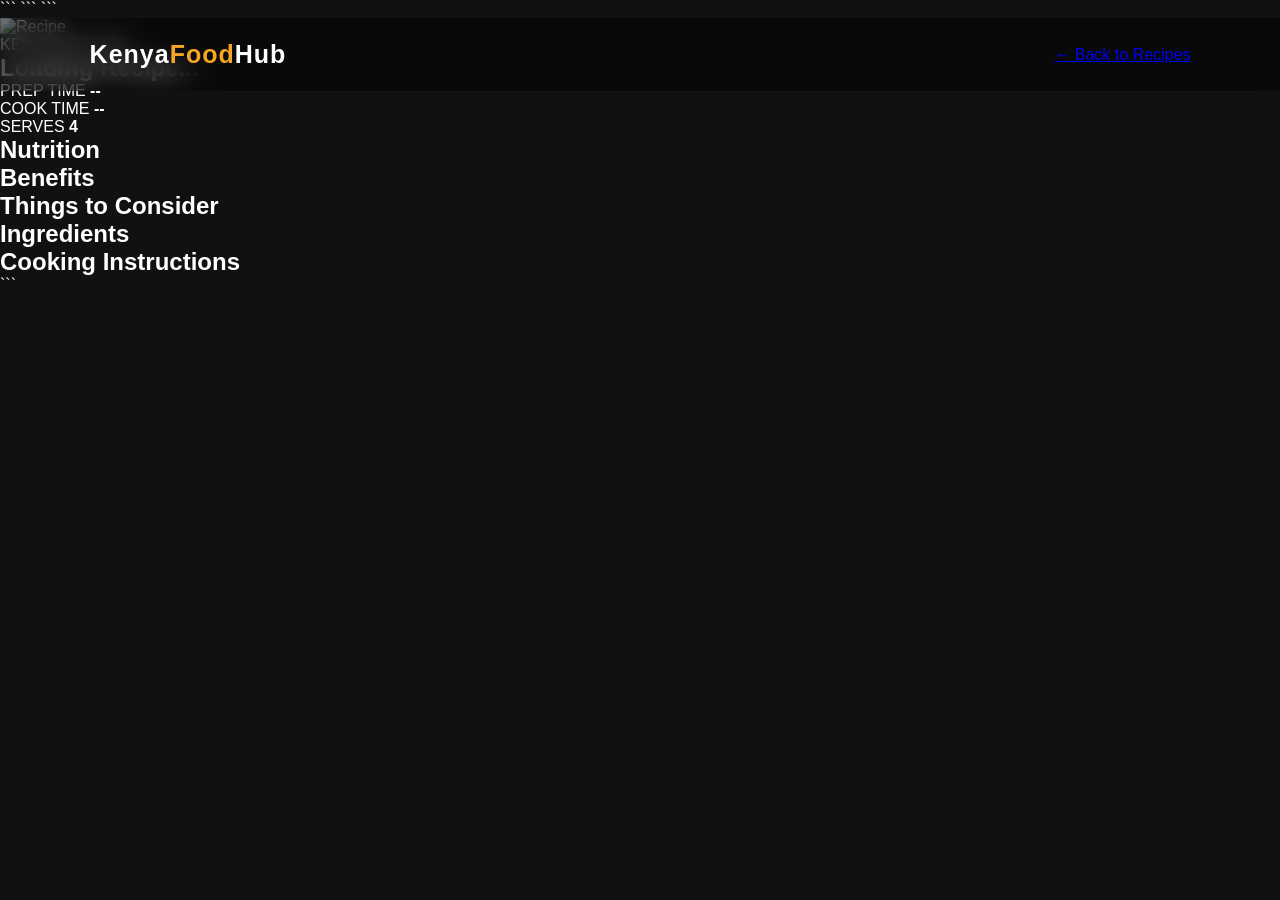
==== recipe.html @ 046748e3 "Create recipe.html" ====
<!DOCTYPE html>

<html lang="en">

<head>

```
<meta charset="UTF-8">

<meta name="viewport"
      content="width=device-width, initial-scale=1.0">

<title>Recipe | Kenya Food Hub</title>

<link rel="stylesheet" href="style.css">
```

</head>

<body>

```
<!-- Blurred Food Background -->
<div id="recipe-background"></div>


<!-- Dark overlay -->
<div class="recipe-overlay"></div>


<!-- Recipe Navigation -->
<header class="navbar">

    <div class="logo">
        Kenya<span>Food</span>Hub
    </div>

    <a href="index.html" class="back-button">
        ← Back to Recipes
    </a>

</header>


<!-- Recipe Content -->
<main class="recipe-page">

    <section class="recipe-container">


        <!-- Food Image -->

        <div class="recipe-image">

            <img id="recipe-image"
                 src=""
                 alt="Recipe">

        </div>


        <!-- Food Information -->

        <div class="recipe-content">

            <p class="recipe-category">
                KENYAN RECIPE
            </p>

            <h1 id="recipe-title">
                Loading Recipe...
            </h1>

            <p id="recipe-description"
               class="recipe-description">
            </p>


            <!-- Quick Information -->

            <div class="recipe-stats">

                <div>
                    <span>PREP TIME</span>
                    <strong id="prep-time">--</strong>
                </div>

                <div>
                    <span>COOK TIME</span>
                    <strong id="cook-time">--</strong>
                </div>

                <div>
                    <span>SERVES</span>
                    <strong id="servings">4</strong>
                </div>

            </div>


            <!-- Nutrition -->

            <div class="recipe-section">

                <h2>Nutrition</h2>

                <p id="nutrition">
                </p>

            </div>


            <!-- Benefits -->

            <div class="recipe-section">

                <h2>Benefits</h2>

                <p id="benefits">
                </p>

            </div>


            <!-- Precautions -->

            <div class="recipe-section">

                <h2>Things to Consider</h2>

                <p id="precautions">
                </p>

            </div>


            <!-- Ingredients -->

            <div class="recipe-section">

                <h2>Ingredients</h2>

                <ul id="ingredients">
                </ul>

            </div>


            <!-- Instructions -->

            <div class="recipe-section">

                <h2>Cooking Instructions</h2>

                <ol id="instructions">
                </ol>

            </div>


        </div>

    </section>

</main>


<script src="recipe.js"></script>
```

</body>

</html>
---- style.css ----
/* =========================================
KENYA FOOD HUB
MAIN WEBSITE STYLES
========================================= */

/* RESET */

* {
  margin: 0;
  padding: 0;
  box-sizing: border-box;
  }

/* BODY */

body {
font-family: Arial, Helvetica, sans-serif;
color: white;
background: #111;
overflow-x: hidden;
}

/* =========================================
MAIN BACKGROUND
========================================= */

.background-image {
position: fixed;
inset: 0;

```
background-image:
    linear-gradient(
        rgba(0, 0, 0, 0.65),
        rgba(0, 0, 0, 0.85)
    ),
    url("images/main-food.jpg");

background-size: cover;
background-position: center;

z-index: -3;

transform: scale(1.05);
```

}

/* =========================================
NAVIGATION
========================================= */

.navbar {
position: fixed;

```
top: 0;
left: 0;

width: 100%;

display: flex;
justify-content: space-between;
align-items: center;

padding: 22px 7%;

background: rgba(0, 0, 0, 0.45);

backdrop-filter: blur(12px);

z-index: 100;
```

}

.logo {
font-size: 25px;
font-weight: bold;
letter-spacing: 1px;
}

.logo span {
color: #f5a623;
}

.navbar nav {
display: flex;
gap: 35px;
}

.navbar nav a {
color: white;
text-decoration: none;

```
font-size: 15px;

transition: 0.3s;
```

}

.navbar nav a:hover {
color: #f5a623;
}

/* =========================================
HERO
========================================= */

.hero {
min-height: 100vh;

```
display: flex;
align-items: center;

padding: 130px 8% 80px;
```

}

.hero-content {
max-width: 750px;
}

.small-title {
color: #f5a623;

```
font-size: 14px;

letter-spacing: 4px;

margin-bottom: 20px;
```

}

.hero h1 {
font-size: clamp(45px, 7vw, 90px);

```
line-height: 0.95;

margin-bottom: 30px;
```

}

.hero h1 span {
color: #f5a623;
}

.hero-description {
max-width: 600px;

```
font-size: 18px;

line-height: 1.7;

color: #ddd;

margin-bottom: 35px;
```

}

.explore-button {
display: inline-block;

```
padding: 15px 28px;

background: #f5a623;

color: #111;

text-decoration: none;

font-weight: bold;

border-radius: 6px;

transition: 0.3s;
```

}

.explore-button:hover {
transform: translateY(-4px);

```
background: white;
```

}

/* =========================================
RECIPES SECTION
========================================= */

.recipes-section {
position: relative;

```
padding: 100px 7%;

background: rgba(0, 0, 0, 0.72);
```

}

.section-heading {
text-align: center;

```
max-width: 700px;

margin: 0 auto 60px;
```

}

.section-heading p {
color: #f5a623;

```
letter-spacing: 3px;

font-size: 13px;

margin-bottom: 12px;
```

}

.section-heading h2 {
font-size: 48px;

```
margin-bottom: 15px;
```

}

.section-heading span {
color: #bbb;

```
line-height: 1.6;
```

}

/* =========================================
FOOD GRID
========================================= */

.food-grid {
display: grid;

```
grid-template-columns:
    repeat(auto-fit, minmax(280px, 1fr));

gap: 30px;

max-width: 1400px;

margin: auto;
```

}

/* =========================================
FOOD CARD
========================================= */

.food-card {
position: relative;

```
overflow: hidden;

border-radius: 15px;

background: rgba(20, 20, 20, 0.9);

border: 1px solid rgba(255, 255, 255, 0.1);

cursor: pointer;

transition:
    transform 0.4s ease,
    border 0.4s ease;
```

}

.food-card:hover {
transform: translateY(-10px);

```
border-color: #f5a623;
```

}

/* =========================================
HOVER BACKGROUND EFFECT
========================================= */

.food-card::before {
content: "";

```
position: absolute;

inset: -25px;

background-image:
    var(--food-background);

background-size: cover;

background-position: center;

filter: blur(18px);

opacity: 0;

transform: scale(1.15);

transition: opacity 0.5s ease;

z-index: 0;
```

}

.food-card:hover::before {
opacity: 0.35;
}

/* DARK LAYER */

.food-card::after {
content: "";

```
position: absolute;

inset: 0;

background:
    linear-gradient(
        rgba(0,0,0,0.25),
        rgba(0,0,0,0.85)
    );

opacity: 0;

transition: 0.5s;

z-index: 1;
```

}

.food-card:hover::after {
opacity: 1;
}

/* =========================================
FOOD IMAGE
========================================= */

.food-image {
height: 230px;

```
overflow: hidden;

position: relative;

z-index: 2;
```

}

.food-image img {
width: 100%;

```
height: 100%;

object-fit: cover;

transition: 0.6s;
```

}

.food-card:hover .food-image img {
transform: scale(1.08);
}

/* =========================================
FOOD INFORMATION
========================================= */

.food-info {
position: relative;

```
z-index: 3;

padding: 25px;
```

}

.food-number {
color: #f5a623;

```
font-size: 13px;

font-weight: bold;

letter-spacing: 2px;
```

}

.food-info h3 {
font-size: 22px;

```
margin: 10px 0 12px;
```

}

.food-info p {
color: #ccc;

```
font-size: 14px;

line-height: 1.6;

margin-bottom: 20px;
```

}

.food-info button {
border: none;

```
background: transparent;

color: #f5a623;

font-weight: bold;

cursor: pointer;

font-size: 14px;
```

}

/* =========================================
ABOUT
========================================= */

.about-section {
padding: 120px 10%;

```
text-align: center;

background: rgba(0, 0, 0, 0.8);
```

}

.about-section > p:first-child {
color: #f5a623;

```
letter-spacing: 3px;

font-size: 13px;

margin-bottom: 20px;
```

}

.about-section h2 {
font-size: 50px;

```
margin-bottom: 25px;
```

}

.about-section p:last-child {
max-width: 700px;

```
margin: auto;

color: #bbb;

line-height: 1.8;
```

}

/* =========================================
FOOTER
========================================= */

footer {
padding: 30px;

```
text-align: center;

background: #080808;

color: #777;
```

}

/* =========================================
MOBILE
========================================= */

@media (max-width: 700px) {

```
.navbar {
    padding: 18px 5%;
}

.navbar nav {
    gap: 15px;
}

.navbar nav a {
    font-size: 13px;
}

.hero {
    padding-left: 6%;
    padding-right: 6%;
}

.section-heading h2 {
    font-size: 36px;
}

.about-section h2 {
    font-size: 36px;
}
```

}
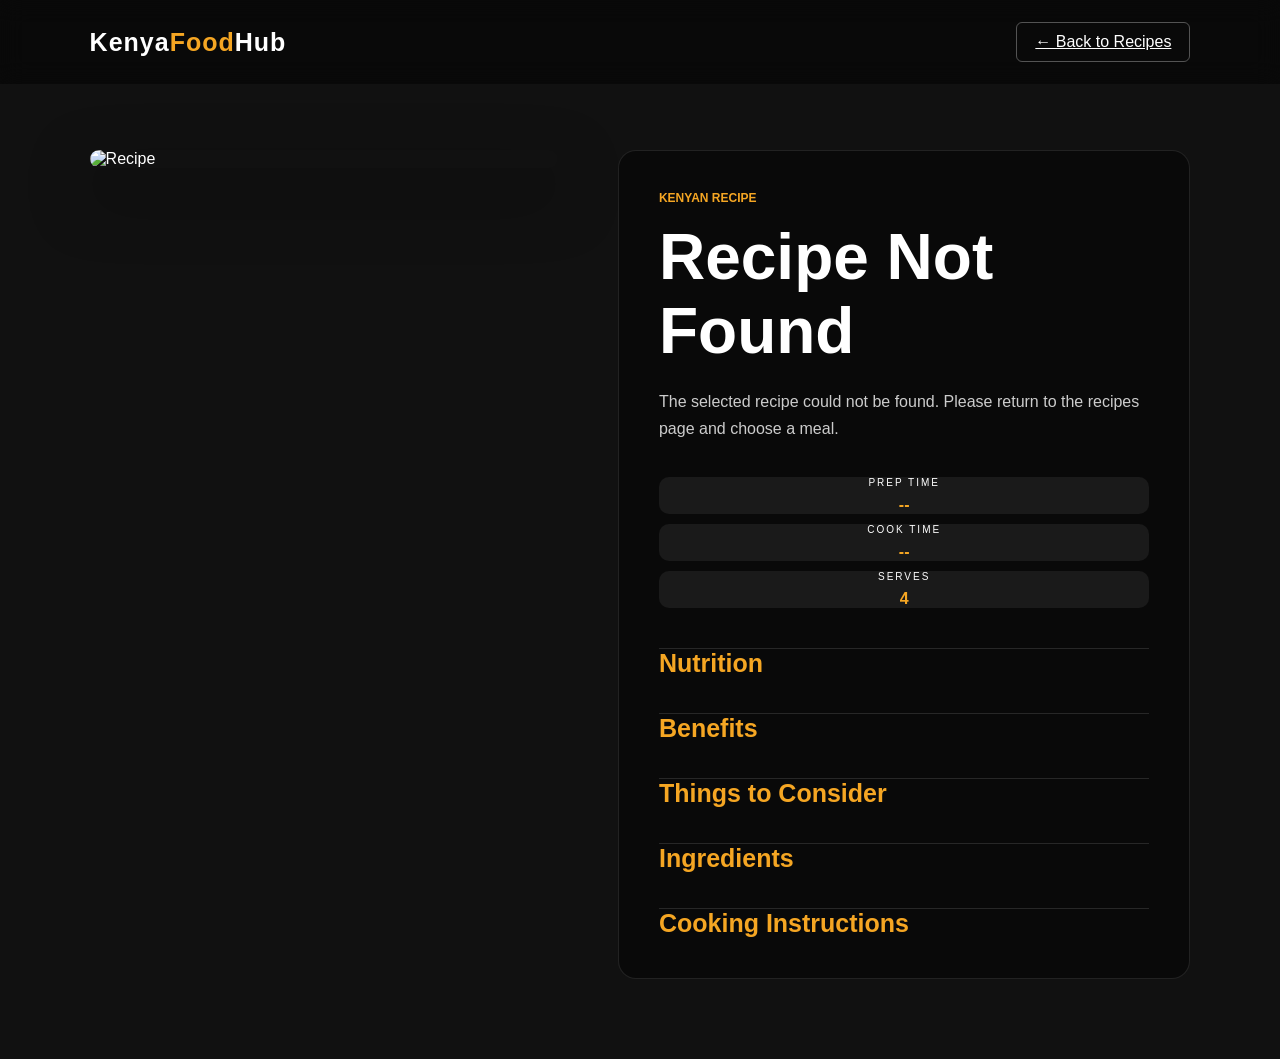
==== commit 30c86490: "Update recipe.html" ====
--- a/recipe.html
+++ b/recipe.html
@@ -1,172 +1,164 @@
 <!DOCTYPE html>
-
 <html lang="en">
 
 <head>
+    <meta charset="UTF-8">
+    <meta name="viewport" content="width=device-width, initial-scale=1.0">
 
-```
-<meta charset="UTF-8">
+    <title>Recipe | Kenya Food Hub</title>
 
-<meta name="viewport"
-      content="width=device-width, initial-scale=1.0">
-
-<title>Recipe | Kenya Food Hub</title>
-
-<link rel="stylesheet" href="style.css">
-```
-
+    <link rel="stylesheet" href="style.css">
 </head>
 
 <body>
 
-```
-<!-- Blurred Food Background -->
-<div id="recipe-background"></div>
+    <!-- Blurred Recipe Background -->
+    <div id="recipe-background"></div>
+
+    <!-- Dark overlay -->
+    <div class="recipe-overlay"></div>
 
 
-<!-- Dark overlay -->
-<div class="recipe-overlay"></div>
+    <!-- Navigation -->
+    <header class="navbar">
+
+        <div class="logo">
+            Kenya<span>Food</span>Hub
+        </div>
+
+        <a href="index.html" class="back-button">
+            ← Back to Recipes
+        </a>
+
+    </header>
 
 
-<!-- Recipe Navigation -->
-<header class="navbar">
+    <!-- Recipe Content -->
+    <main class="recipe-page">
 
-    <div class="logo">
-        Kenya<span>Food</span>Hub
-    </div>
-
-    <a href="index.html" class="back-button">
-        ← Back to Recipes
-    </a>
-
-</header>
+        <section class="recipe-container">
 
 
-<!-- Recipe Content -->
-<main class="recipe-page">
+            <!-- Recipe Image -->
+            <div class="recipe-image">
 
-    <section class="recipe-container">
+                <img
+                    id="recipe-image"
+                    src=""
+                    alt="Recipe"
+                >
+
+            </div>
 
 
-        <!-- Food Image -->
+            <!-- Recipe Information -->
+            <div class="recipe-content">
 
-        <div class="recipe-image">
-
-            <img id="recipe-image"
-                 src=""
-                 alt="Recipe">
-
-        </div>
+                <p class="recipe-category">
+                    KENYAN RECIPE
+                </p>
 
 
-        <!-- Food Information -->
-
-        <div class="recipe-content">
-
-            <p class="recipe-category">
-                KENYAN RECIPE
-            </p>
-
-            <h1 id="recipe-title">
-                Loading Recipe...
-            </h1>
-
-            <p id="recipe-description"
-               class="recipe-description">
-            </p>
+                <h1 id="recipe-title">
+                    Loading Recipe...
+                </h1>
 
 
-            <!-- Quick Information -->
+                <p
+                    id="recipe-description"
+                    class="recipe-description">
+                </p>
 
-            <div class="recipe-stats">
 
-                <div>
-                    <span>PREP TIME</span>
-                    <strong id="prep-time">--</strong>
+                <!-- Recipe Statistics -->
+                <div class="recipe-stats">
+
+                    <div>
+                        <span>PREP TIME</span>
+                        <strong id="prep-time">--</strong>
+                    </div>
+
+                    <div>
+                        <span>COOK TIME</span>
+                        <strong id="cook-time">--</strong>
+                    </div>
+
+                    <div>
+                        <span>SERVES</span>
+                        <strong id="servings">4</strong>
+                    </div>
+
                 </div>
 
-                <div>
-                    <span>COOK TIME</span>
-                    <strong id="cook-time">--</strong>
+
+                <!-- Nutrition -->
+                <div class="recipe-section">
+
+                    <h2>
+                        Nutrition
+                    </h2>
+
+                    <p id="nutrition"></p>
+
                 </div>
 
-                <div>
-                    <span>SERVES</span>
-                    <strong id="servings">4</strong>
+
+                <!-- Benefits -->
+                <div class="recipe-section">
+
+                    <h2>
+                        Benefits
+                    </h2>
+
+                    <p id="benefits"></p>
+
+                </div>
+
+
+                <!-- Precautions -->
+                <div class="recipe-section">
+
+                    <h2>
+                        Things to Consider
+                    </h2>
+
+                    <p id="precautions"></p>
+
+                </div>
+
+
+                <!-- Ingredients -->
+                <div class="recipe-section">
+
+                    <h2>
+                        Ingredients
+                    </h2>
+
+                    <ul id="ingredients"></ul>
+
+                </div>
+
+
+                <!-- Instructions -->
+                <div class="recipe-section">
+
+                    <h2>
+                        Cooking Instructions
+                    </h2>
+
+                    <ol id="instructions"></ol>
+
                 </div>
 
             </div>
 
+        </section>
 
-            <!-- Nutrition -->
-
-            <div class="recipe-section">
-
-                <h2>Nutrition</h2>
-
-                <p id="nutrition">
-                </p>
-
-            </div>
+    </main>
 
 
-            <!-- Benefits -->
-
-            <div class="recipe-section">
-
-                <h2>Benefits</h2>
-
-                <p id="benefits">
-                </p>
-
-            </div>
-
-
-            <!-- Precautions -->
-
-            <div class="recipe-section">
-
-                <h2>Things to Consider</h2>
-
-                <p id="precautions">
-                </p>
-
-            </div>
-
-
-            <!-- Ingredients -->
-
-            <div class="recipe-section">
-
-                <h2>Ingredients</h2>
-
-                <ul id="ingredients">
-                </ul>
-
-            </div>
-
-
-            <!-- Instructions -->
-
-            <div class="recipe-section">
-
-                <h2>Cooking Instructions</h2>
-
-                <ol id="instructions">
-                </ol>
-
-            </div>
-
-
-        </div>
-
-    </section>
-
-</main>
-
-
-<script src="recipe.js"></script>
-```
+    <!-- Recipe JavaScript -->
+    <script src="recipe.js"></script>
 
 </body>
 
--- a/style.css
+++ b/style.css
@@ -1,3 +1,346 @@
+/* =========================================
+RECIPE PAGE
+========================================= */
+
+#recipe-background {
+position: fixed;
+inset: -30px;
+
+```
+background-size: cover;
+background-position: center;
+
+filter: blur(25px);
+
+transform: scale(1.15);
+
+z-index: -3;
+```
+
+}
+
+.recipe-overlay {
+position: fixed;
+inset: 0;
+
+```
+background:
+    linear-gradient(
+        rgba(0, 0, 0, 0.65),
+        rgba(0, 0, 0, 0.9)
+    );
+
+z-index: -2;
+```
+
+}
+
+/* =========================================
+BACK BUTTON
+========================================= */
+
+.back-button {
+color: white;
+
+```
+text-decoration: none;
+
+padding: 10px 18px;
+
+border: 1px solid rgba(255,255,255,0.3);
+
+border-radius: 6px;
+
+transition: 0.3s;
+```
+
+}
+
+.back-button:hover {
+background: #f5a623;
+
+```
+color: #111;
+
+border-color: #f5a623;
+```
+
+}
+
+/* =========================================
+RECIPE PAGE LAYOUT
+========================================= */
+
+.recipe-page {
+padding: 150px 7% 80px;
+}
+
+.recipe-container {
+max-width: 1200px;
+
+```
+margin: auto;
+
+display: grid;
+
+grid-template-columns:
+    minmax(300px, 0.9fr)
+    minmax(300px, 1.1fr);
+
+gap: 60px;
+
+align-items: start;
+```
+
+}
+
+/* =========================================
+MAIN RECIPE IMAGE
+========================================= */
+
+.recipe-image {
+position: sticky;
+
+```
+top: 120px;
+
+border-radius: 18px;
+
+overflow: hidden;
+
+box-shadow:
+    0 25px 60px rgba(0,0,0,0.5);
+```
+
+}
+
+.recipe-image img {
+width: 100%;
+
+```
+display: block;
+
+aspect-ratio: 4 / 5;
+
+object-fit: cover;
+```
+
+}
+
+/* =========================================
+RECIPE CONTENT
+========================================= */
+
+.recipe-content {
+background: rgba(0,0,0,0.45);
+
+```
+backdrop-filter: blur(12px);
+
+padding: 40px;
+
+border-radius: 18px;
+
+border: 1px solid rgba(255,255,255,0.1);
+```
+
+}
+
+.recipe-category {
+color: #f5a623;
+
+```
+letter-spacing: 4px;
+
+font-size: 12px;
+
+font-weight: bold;
+
+margin-bottom: 15px;
+```
+
+}
+
+.recipe-content h1 {
+font-size: clamp(40px, 5vw, 65px);
+
+```
+line-height: 1;
+
+margin-bottom: 20px;
+```
+
+}
+
+.recipe-description {
+color: #ccc;
+
+```
+font-size: 17px;
+
+line-height: 1.7;
+
+margin-bottom: 35px;
+```
+
+}
+
+/* =========================================
+RECIPE STATS
+========================================= */
+
+.recipe-stats {
+display: grid;
+
+```
+grid-template-columns:
+    repeat(3, 1fr);
+
+gap: 10px;
+
+margin-bottom: 40px;
+```
+
+}
+
+.recipe-stats div {
+background: rgba(255,255,255,0.07);
+
+```
+padding: 18px;
+
+border-radius: 10px;
+
+text-align: center;
+```
+
+}
+
+.recipe-stats span {
+display: block;
+
+```
+color: #999;
+
+font-size: 10px;
+
+letter-spacing: 2px;
+
+margin-bottom: 8px;
+```
+
+}
+
+.recipe-stats strong {
+color: #f5a623;
+
+```
+font-size: 15px;
+```
+
+}
+
+/* =========================================
+RECIPE SECTIONS
+========================================= */
+
+.recipe-section {
+margin-top: 35px;
+
+```
+padding-top: 30px;
+
+border-top:
+    1px solid rgba(255,255,255,0.12);
+```
+
+}
+
+.recipe-section h2 {
+font-size: 25px;
+
+```
+margin-bottom: 15px;
+
+color: #f5a623;
+```
+
+}
+
+.recipe-section p {
+color: #ccc;
+
+```
+line-height: 1.8;
+```
+
+}
+
+/* =========================================
+INGREDIENTS
+========================================= */
+
+.recipe-section ul,
+.recipe-section ol {
+padding-left: 22px;
+
+```
+color: #ddd;
+```
+
+}
+
+.recipe-section li {
+margin-bottom: 12px;
+
+```
+line-height: 1.6;
+```
+
+}
+
+.recipe-section li::marker {
+color: #f5a623;
+}
+
+/* =========================================
+MOBILE RECIPE PAGE
+========================================= */
+
+@media (max-width: 800px) {
+
+```
+.recipe-container {
+    grid-template-columns: 1fr;
+
+    gap: 30px;
+}
+
+
+.recipe-image {
+    position: relative;
+
+    top: 0;
+}
+
+
+.recipe-content {
+    padding: 25px;
+}
+
+
+.recipe-content h1 {
+    font-size: 40px;
+}
+
+
+.recipe-stats {
+    grid-template-columns: 1fr;
+}
+```
+
+}
+
 /* =========================================
 KENYA FOOD HUB
 MAIN WEBSITE STYLES
